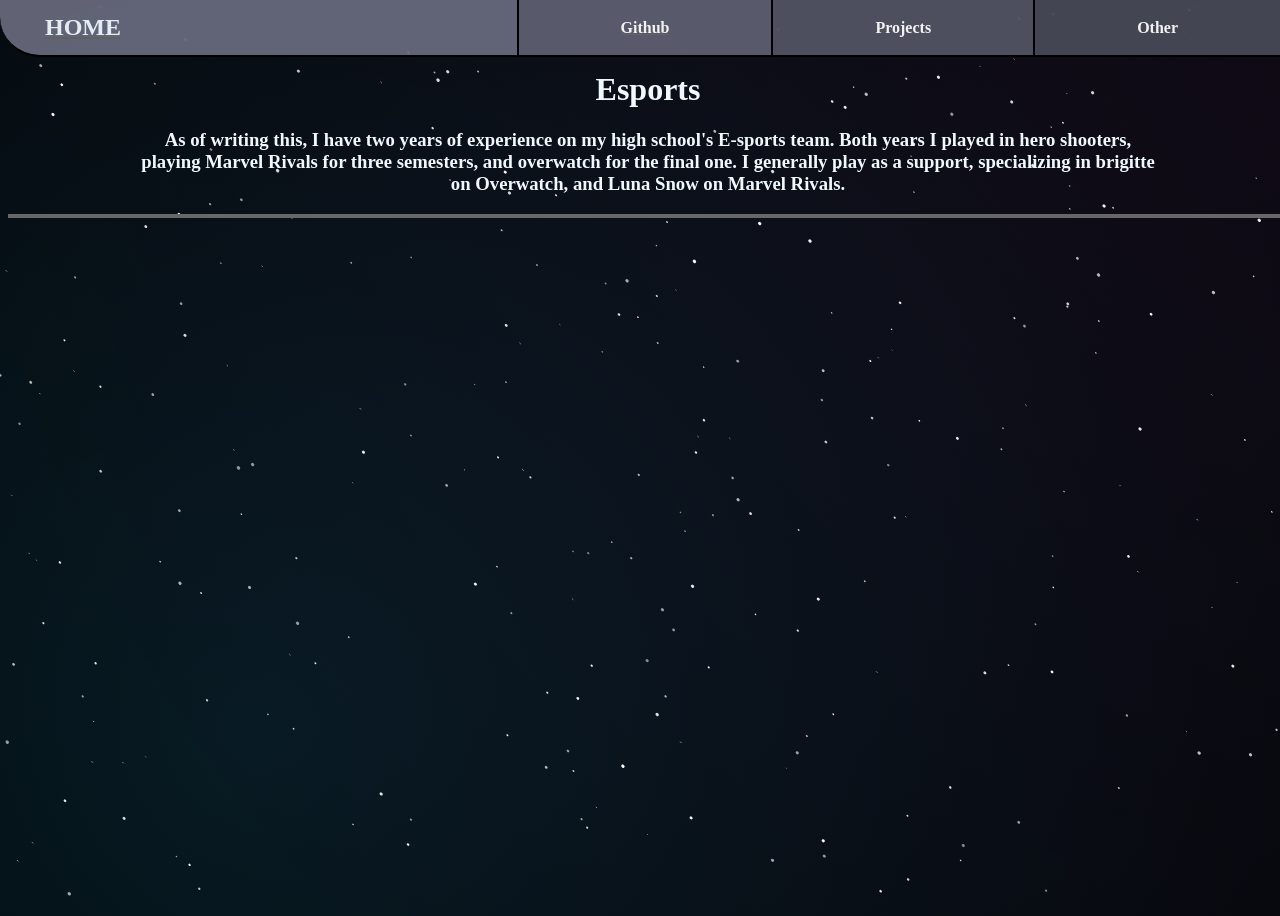
==== Esports.html @ 609e7c8d "Added all site pages, modified main page, & added most pictures" ====
<!DOCTYPE html>
<html lang="en">
    <head>
        <link rel="stylesheet" href="./css/background.css?30">
        <link rel="stylesheet" href="./css/Projects.css?30">
        <link rel="stylesheet" href="./css/main.css?30">
        <script src="https://connect-cdn.atl-paas.net/all.js" async></script>
    </head>
    <body>
        <div class="topbar">
            <canvas id="bg"></canvas>
            <div class="topBar">
                <a href="http://malachinieman.com/" class="home">
                    <h2 class="Home">HOME</h2>
                </a>
                <div class="menu-right">
                    <a href="https://github.com/realgoodguyalways" class="GithubLink">
                        <h4 class="Github">Github</h4>
                    </a>
                    <div class="nav-item projects">
                        <h4 class="Projects">Projects</h4>
                        <ul class="dropdown">
                            <li class="Option"><a href="">Theremin</a></li>
                            <li class="Option"><a href="">EZOllama</a></li>
                            <li class="Option"><a href="">exampleProject2</a></li>
                        </ul>
                    </div>
                    <div class="nav-item other">
                        <h4 class="Other">Other</h4>
                        <ul class="dropdown2">
                            <li class="Option"><a href="">Robotics</a></li>
                            <li class="Option"><a href="">Volleyball</a></li>
                            <li class="Option"><a href="">E-Sports</a></li>
                        </ul>
                    </div>
                </div>
            </div>
        </div>
        <br>
        <h1 class="titleT">Esports</h1>
        <div class="desc">
                <h3 class="descT">As of writing this, I have two years of experience on my high school's E-sports team. Both years I played in hero shooters, playing Marvel Rivals for three semesters, and overwatch for the final one. I generally play as a support, specializing in brigitte on Overwatch, and Luna Snow on Marvel Rivals.</h3>
        </div>
        <div class="break"></div>
        <script src="background.js"></script>
    </body>
</html>
---- css/background.css ----
body {
  width: 100%;
  height: 100vh;
  background-color: #000;
  background-image: radial-gradient(circle at top right, rgba(121, 68, 154, 0.13),       transparent),
    radial-gradient(circle at 20% 80%, rgba(41, 196, 255, 0.13), transparent)
}
canvas {
  position: fixed;
  width: 100%;
  height: 100%;
}

background.json a {
  position: absolute;
  bottom: 2vmin;
  right: 2vmin;
  color: rgba(255,255,255,0.2);
  text-decoration: none;
}

a:hover {
  color: aliceblue;
}
---- css/Projects.css ----
.topbar{
    #content {
    color: aliceblue;
    }

    .main {
    text-align: left;
    line-height: 1 !important;
    z-index: 1;
    }

    body {
    margin: 0;
    }

    .highScore {
    background-color: #67697c;
    text-align: center;
    border-radius: 25px;
    width: 95%;
    margin-left: 2%;
    margin-right: 10%;
    }
    .high {
    color: #84bcda;
    text-align: center !important;
    }

    .funFacts {
    background-color: #67697c;
    text-align: center;
    border-radius: 25px;
    width: 95%;
    margin-left: 2%;
    margin-right: 10%;
    }
    .Facts {
    color: #84bcda;
    text-align: center !important;
    }

    .Contact {
    background-color: #67697c;
    text-align: center;
    border-radius: 25px;
    width: 95%;
    margin-left: 2%;
    margin-right: 10%;
    padding-top: 1px;
    opacity: 0.75;
    }
    .contact {
    color: #84bcda;
    text-align: center !important;
    }

    .Title,
    .top-Title {
    width: 100%;
    text-align: center;
    margin-top: 25px;
    box-sizing: border-box;
    }

    .top-Title {
    margin-top: 75px !important;
    }

    .me {
    text-align: center;
    margin-top: 50px;
    }

    .welcome {
    text-align: center;
    }

    #h1,
    #h2,
    #h3,
    #h4 {
    text-align: center;
    }

    .facts {
    text-align: left !important;
    }

    .fix {
    position: fixed !important;
    top: 10px !important;
    right: 10px !important;
    text-align: none !important;
    }

    .topBar:not(.Home) {
    display: flex;
    align-items: center;
    justify-content: flex-start;
    position: fixed;
    background-color: #67697c;
    opacity: 0.95;
    border-bottom: 2px solid black;
    width: 100%;
    border-bottom-left-radius: 40px;
    top: 0;
    left: 0;
    height: 55px;
    padding: 0 20px;
    z-index: 100;
    }

    .topBar a,
    .menu-right a,
    .dropdown a,
    .dropdown2 a,
    .GithubLink,
    .topBar > a {
    position: static !important;
    bottom: auto !important;
    right: auto !important;
    }

    .menu-right {
    display: flex;
    position: fixed;
    align-items: center;
    margin-right: 0px;
    right: 0px;
    margin-top: 0px;
    }

    .Home,
    .Github,
    .Projects,
    .Other {
    margin: 0;
    padding: 0 clamp(102px, 2vw, 16px);
    color: white;
    font-weight: 600;
    line-height: 55px;
    text-decoration: none;
    width: auto;
    text-decoration-color: #676767;
    }

    .topBar:not(.Home) > a,
    .nav-item,
    .GithubLink {
    display: inline-flex;
    align-items: center;
    height: 55px;
    }

    .menu-right > a {
    border-left: 2px solid black;
    background-color: #5d5e6f;
    }

    .Home {
    border-left: none;
    background-color: transparent;
    padding-left: 0px;
    color: aliceblue;
    margin-left: 25px;
    }

    .GithubLink {
    border-left: 2px solid black;
    background-color: #5d5e6f;
    }

    .Projects,
    .Other {
    border-left: 2px solid black;
    background-color: #525463;
    cursor: pointer;
    }

    .Other {
    background-color: #484956;
    }

    .nav-item {
    position: relative;
    display: inline-block;
    vertical-align: middle;
    }

    .dropdown,
    .dropdown2 {
    display: none;
    position: absolute;
    top: 100%;
    left: 0;
    background-color: #67676c;
    list-style: none;
    padding: 8px 0;
    margin: 0;
    min-width: 160px;
    width: 100%;
    box-shadow: 0px 8px 16px rgba(0, 0, 0, 0.2);
    z-index: 200;
    white-space: nowrap;
    }

    .dropdown li,
    .dropdown2 li {
    list-style: none;
    display: block;
    width: 100%;
    }

    .dropdown a,
    .dropdown2 a {
    display: block;
    width: 100%;
    padding: 12px 20px;
    color: white;
    text-decoration: none;
    text-align: center;
    }

    .nav-item:hover .dropdown,
    .nav-item:hover .dropdown2 {
    display: block;
    }

    .dropdown,
    .dropdown2 {
    display: none;
    position: absolute;
    top: 100%;
    left: 0;
    background-color: #67676c;
    list-style: none;
    padding: 0;
    margin: 0;
    min-width: 160px;
    box-shadow: 0px 8px 16px rgba(0, 0, 0, 0.2);
    z-index: 200;
    }

    .dropdown li,
    .dropdown2 li {
    list-style: none;
    }

    .dropdown a,
    .dropdown2 a {
    display: block;
    width: 100%;
    box-sizing: border-box;
    padding: 12px 20px;
    color: white;
    text-decoration: none;
    }

    .dropdown a:hover,
    .dropdown2 a:hover {
    background-color: rgba(255, 255, 255, 0.1);
    }

    .Option {
    margin: 0;
    }

    .aboutMe {
    display: flex;
    margin-left: 20%;
    flex-direction: row;
    align-items: center;
    }

    #bg {
    position: fixed;
    top: 0;
    left: 0;
    width: 100%;
    height: 100%;
    z-index: -1;
    }

    .bio {
    margin-left: 10%;
    margin-top: 5%;
    }

    .Selfie {
    width: 75%;
    height: 250%;
    border-radius: 25px;
    border: 6px solid transparent;
    background-image: linear-gradient(black, black),
        linear-gradient(to bottom, #676767, black);
    background-clip: padding-box, border-box;
    background-origin: padding-box, border-box;
    }

    .break {
    background-color: #676767;
    border-color: #676767;
    margin-top: 10px;
    margin-bottom: 10px;
    height: 4px;
    }

    .projects-main,
    .mentors {
    display: grid;
    justify-content: center;
    flex-wrap: wrap;
    grid-template-columns: repeat(auto-fit, minmax(300px, 1fr));
    gap: 40px;
    list-style-type: none;
    padding: 0;
    margin: 0 auto;
    }

    .mentor,
    .project {
    text-align: center;
    }

    .picMentors,
    .picProjects {
    width: 50%;
    height: auto;
    border-radius: 100%;
    border: 4px solid #676767;
    }

    .bioList {
    }

    .biolist {
    display: grid;
    justify-content: center;
    align-items: center;
    flex-wrap: wrap;
    list-style-type: none;
    grid-template-columns: repeat(auto-fit, minmax(300px, 1fr));
    gap: 45px;
    }

    .home,
    .GithubLink {
    text-decoration-color: #676767;
    }

    .home:hover,
    .GithubLink:hover {
    text-decoration-color: aliceblue;
    }
}

body {
    color: aliceblue;
}

desc {
    display: flex;
    justify-content: center;
    align-items: center;
    height: 100%;
    text-align: center;
    text-decoration: none;
}

.titleT {
    text-align: center;
    margin-top: 45px;
}

.titleT2 {
    text-align: center;
    margin-top: 25px;
    padding-bottom: 25px;
}

.descT {
    align-items: center;
    text-align: center;
    margin-left: 10%; 
    margin-right: 10%;
}

.picT {
    align-items: center;
    width: 40%;
    margin-left: 30%;
    margin-right: 30%;
    height: auto;
    border-radius: 25px;
}
---- css/main.css ----
#content {
  color: aliceblue;
}

.main {
  text-align: left;
  line-height: 1 !important;
  z-index: 1;
}

.highScore {
  background-color: #67697c;
  text-align: center;
  border-radius: 25px;
  width: 95%;
  margin-left: 2%;
  margin-right: 10%;
}
.high {
  color: #84bcda;
  text-align: center !important;
}

.funFacts {
  background-color: #67697c;
  text-align: center;
  border-radius: 25px;
  width: 95%;
  margin-left: 2%;
  margin-right: 10%;
}
.Facts {
  color: #84bcda;
  text-align: center !important;
}

.Contact {
  background-color: #67697c;
  text-align: center;
  border-radius: 25px;
  width: 95%;
  margin-left: 2%;
  margin-right: 10%;
}
.contact {
  color: #84bcda;
  text-align: center !important;
}

.Title,
.top-Title {
  text-align: center;
  margin-top: 25px;
}

.top-Title {
  margin-top: 75px !important;
}

.me {
  text-align: center;
  margin-top: 50px;
}

.welcome {
  text-align: center;
}

#h1,
#h2,
#h3,
#h4 {
  text-align: center;
}

.facts {
  text-align: left !important;
}

.fix {
  position: fixed !important;
  top: 10px !important;
  right: 10px !important;
  text-align: none !important;
}

.topBar:not(.Home) {
  display: flex;
  align-items: center;
  justify-content: flex-start;
  position: fixed;
  background-color: #67697c;
  opacity: 0.95;
  border-bottom: 2px solid black;
  width: 100%;
  border-bottom-left-radius: 40px;
  top: 0;
  left: 0;
  height: 55px;
  padding: 0 20px;
  z-index: 100;
}

.topBar a,
.menu-right a,
.dropdown a,
.dropdown2 a,
.GithubLink,
.topBar > a {
  position: static !important;
  bottom: auto !important;
  right: auto !important;
}

.menu-right {
  display: flex;
  position: fixed;
  align-items: center;
  margin-right: 0px;
  right: 0px;
  margin-top: 0px;
}

.Home,
.Github,
.Projects,
.Other {
  margin: 0;
  padding: 0 16px;
  color: white;
  font-weight: 600;
  line-height: 55px;
  text-decoration: none;
  width: 210px;
  text-decoration-color: #676767;
}

.topBar:not(.Home) > a,
.nav-item,
.GithubLink {
  display: inline-flex;
  align-items: center;
  height: 55px;
}

.menu-right > a {
  border-left: 2px solid black;
  background-color: #5d5e6f;
}

.Home {
  border-left: none;
  background-color: transparent;
  padding-left: 0px;
  color: aliceblue;
  margin-left: 100px;
}

.GithubLink {
  border-left: 2px solid black;
  background-color: #5d5e6f;
}

.Projects,
.Other {
  border-left: 2px solid black;
  background-color: #525463;
  cursor: pointer;
}

.Other {
  background-color: #484956;
}

.nav-item {
  position: relative;
  display: inline-block;
  vertical-align: middle;
}

.dropdown,
.dropdown2 {
  display: none;
  position: absolute;
  top: 100%;
  left: 0;
  background-color: #67676c;
  list-style: none;
  padding: 8px 0;
  margin: 0;
  min-width: 160px;
  width: 100%;
  box-shadow: 0px 8px 16px rgba(0, 0, 0, 0.2);
  z-index: 200;
  white-space: nowrap;
}

.dropdown li,
.dropdown2 li {
  list-style: none;
  display: block;
  width: 100%;
}

.dropdown a,
.dropdown2 a {
  display: block;
  width: 100%;
  padding: 12px 20px;
  color: white;
  text-decoration: none;
  text-align: center;
}

.nav-item:hover .dropdown,
.nav-item:hover .dropdown2 {
  display: block;
}

.dropdown,
.dropdown2 {
  display: none;
  position: absolute;
  top: 100%;
  left: 0;
  background-color: #67676c;
  list-style: none;
  padding: 0;
  margin: 0;
  min-width: 160px;
  box-shadow: 0px 8px 16px rgba(0, 0, 0, 0.2);
  z-index: 200;
}

.dropdown li,
.dropdown2 li {
  list-style: none;
}

.dropdown a,
.dropdown2 a {
  display: block;
  width: 100%;
  box-sizing: border-box;
  padding: 12px 20px;
  color: white;
  text-decoration: none;
}

.dropdown a:hover,
.dropdown2 a:hover {
  background-color: rgba(255, 255, 255, 0.1);
}

.Option {
  margin: 0;
}

.aboutMe {
  display: flex;
  margin-left: 20%;
  flex-direction: row;
  align-items: center;
}

#bg {
  position: fixed;
  top: 0;
  left: 0;
  width: 100%;
  height: 100%;
  z-index: -1;
}

.bio {
  margin-left: 10%;
  margin-top: 5%;
}

.Selfie {
  width: 75%;
  height: 250%;
  border-radius: 25px;
  border: 6px solid transparent;
  background-image: linear-gradient(black, black),
    linear-gradient(to bottom, #676767, black);
  background-clip: padding-box, border-box;
  background-origin: padding-box, border-box;
}

.break {
  background-color: #676767;
  border-color: #676767;
  margin-top: 10px;
  margin-bottom: 10px;
  height: 4px;
}

.projects-main,
.mentors {
  display: grid;
  justify-content: center;
  flex-wrap: wrap;
  grid-template-columns: repeat(auto-fit, minmax(300px, 1fr));
  gap: 45px;
  list-style-type: none;
}

.mentor,
.project {
  text-align: center;
}

.picMentors,
.picProjects {
  width: 50%;
  height: auto;
  border-radius: 100%;
  border: 4px solid #676767;
}

.bioList {
}

.biolist {
  display: grid;
  justify-content: center;
  align-items: center;
  flex-wrap: wrap;
  list-style-type: none;
  grid-template-columns: repeat(auto-fit, minmax(300px, 1fr));
  gap: 45px;
}

.home,
.GithubLink {
  text-decoration-color: #676767;
}

.home:hover,
.GithubLink:hover {
  text-decoration-color: aliceblue;
}
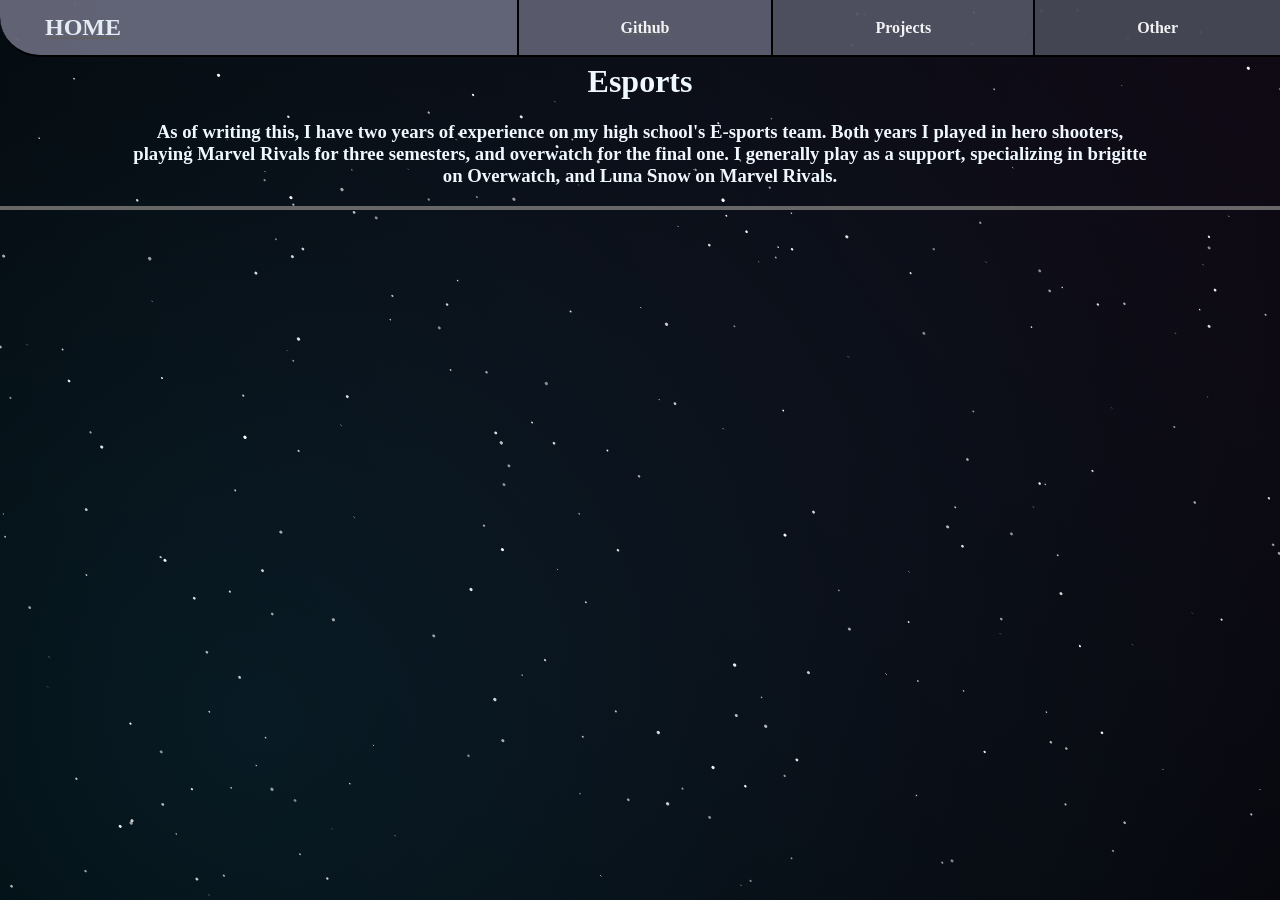
==== commit f1b1319a: "Added dropdown anim" ====
--- a/Esports.html
+++ b/Esports.html
@@ -17,20 +17,19 @@
                     <a href="https://github.com/realgoodguyalways" class="GithubLink">
                         <h4 class="Github">Github</h4>
                     </a>
-                    <div class="nav-item projects">
-                        <h4 class="Projects">Projects</h4>
-                        <ul class="dropdown">
-                            <li class="Option"><a href="">Theremin</a></li>
-                            <li class="Option"><a href="">EZOllama</a></li>
-                            <li class="Option"><a href="">exampleProject2</a></li>
-                        </ul>
-                    </div>
-                    <div class="nav-item other">
-                        <h4 class="Other">Other</h4>
-                        <ul class="dropdown2">
-                            <li class="Option"><a href="">Robotics</a></li>
-                            <li class="Option"><a href="">Volleyball</a></li>
-                            <li class="Option"><a href="">E-Sports</a></li>
+                <div class="nav-item-projects">
+                    <h4 class="Projects">Projects</h4>
+                    <ul class="dropdown">
+						<li class="Option"><a href="Theremin.html">Theremin</a></li>
+						<li class="Option"><a href="EZOllama.html">EZOllama</a></li>
+					</ul>
+				</div>
+				<div class="nav-item-other">
+					<h4 class="Other">Other</h4>
+					<ul class="dropdown2">
+						<li class="Option"><a href="Robotics.html">Robotics</a></li>
+						<li class="Option"><a href="Volleyball.html">Volleyball</a></li>
+						<li class="Option"><a href="Esports.html">E-Sports</a></li>
                         </ul>
                     </div>
                 </div>
--- a/css/Projects.css
+++ b/css/Projects.css
@@ -187,48 +187,49 @@
     vertical-align: middle;
     }
 
-    .dropdown,
-    .dropdown2 {
-    display: none;
-    position: absolute;
-    top: 100%;
-    left: 0;
-    background-color: #67676c;
-    list-style: none;
-    padding: 8px 0;
-    margin: 0;
-    min-width: 160px;
-    width: 100%;
-    box-shadow: 0px 8px 16px rgba(0, 0, 0, 0.2);
-    z-index: 200;
-    white-space: nowrap;
-    }
-
     .dropdown li,
     .dropdown2 li {
     list-style: none;
     display: block;
     width: 100%;
-    }
-
-    .dropdown a,
-    .dropdown2 a {
-    display: block;
-    width: 100%;
-    padding: 12px 20px;
-    color: white;
-    text-decoration: none;
-    text-align: center;
-    }
-
-    .nav-item:hover .dropdown,
-    .nav-item:hover .dropdown2 {
-    display: block;
+    opacity: 1;
+    border-left: 2px solid black;
+    border-right: 2px solid black;
+    border-bottom: 2px solid black;
+
+    transition: border 0.2 ease;
+    }
+
+    .dropdown li:hover,
+    .dropdown2 li:hover {
+        border-bottom: 2px solid black;
+    }
+
+
+    .nav-item-projects, 
+    .nav-item-other {
+        position: relative;
+        top: 100%;
+        display: grid;
+        grid-template-rows: 0fr;
+        
+        transition: grid-template-rows 0.3s ease;
+    }
+
+    .nav-item-projects:hover, 
+    .nav-item-other:hover {
+        grid-template-rows: 1fr;
+    }
+
+    .nav-item-projects:hover .dropdown,
+    .nav-item-other:hover .dropdown2 {
+        visibility: visible;
+        opacity: 1;
     }
 
     .dropdown,
     .dropdown2 {
-    display: none;
+    display: block;
     position: absolute;
     top: 100%;
     left: 0;
@@ -236,14 +237,13 @@
     list-style: none;
     padding: 0;
     margin: 0;
-    min-width: 160px;
+    min-width: 100%;
     box-shadow: 0px 8px 16px rgba(0, 0, 0, 0.2);
     z-index: 200;
-    }
-
-    .dropdown li,
-    .dropdown2 li {
-    list-style: none;
+    opacity: 0;
+    visibility: hidden;
+
+    transition: opacity 0.3s ease;
     }
 
     .dropdown a,
@@ -254,11 +254,17 @@
     padding: 12px 20px;
     color: white;
     text-decoration: none;
+    border-left: 0px solid black;
+    border-right: 0px solid black;
+    border-bottom: 0px solid black;
+
+    transition: background-color 0.3s ease, border-bottom 0.1s ease;
     }
 
     .dropdown a:hover,
     .dropdown2 a:hover {
     background-color: rgba(255, 255, 255, 0.1);
+    border-bottom: 3px solid black;
     }
 
     .Option {
@@ -370,7 +376,19 @@
 .titleT {
     text-align: center;
     margin-top: 45px;
-}
+
+    animation: slideIn 0.3s ease;
+}
+
+@keyframes slideIn {
+    from { 
+        transform:translateY(-100%);
+    }
+    to{
+        transform:translateY(0%);
+    }
+}
+
 
 .titleT2 {
     text-align: center;
@@ -388,8 +406,43 @@
 .picT {
     align-items: center;
     width: 40%;
-    margin-left: 30%;
+    margin-left: -100%;
     margin-right: 30%;
     height: auto;
     border-radius: 25px;
+    
+    animation: leftSlide 0.5s ease;
+    animation-delay: 0.75s;
+    animation-fill-mode: forwards; 
+}
+
+@keyframes leftSlide {
+    from {
+        margin-left: -100%;
+    }
+    to {
+        margin-left: 30%;
+    }
+}
+
+.projectButton {
+    margin-top: 25px;
+    margin-bottom: 15px;
+    margin-left: 40%;
+    margin-right: 40%;
+    width: 20%;
+    height: 50px;
+    border: 2px solid aliceblue;
+    opacity:90%;
+    cursor: pointer;
+    border-radius: 15px;
+    background-color: #67697c;
+    color: aliceblue;
+
+    transition: background-color 0.3s ease, border-width 0.3s ease;
+}
+
+.projectButton:hover {
+    background-color: #5d5e6f;
+    border-width: 4px;
 }
--- a/css/main.css
+++ b/css/main.css
@@ -1,343 +1,359 @@
-#content {
-  color: aliceblue;
-}
-
-.main {
-  text-align: left;
-  line-height: 1 !important;
-  z-index: 1;
-}
-
-.highScore {
-  background-color: #67697c;
-  text-align: center;
-  border-radius: 25px;
-  width: 95%;
-  margin-left: 2%;
-  margin-right: 10%;
-}
-.high {
-  color: #84bcda;
-  text-align: center !important;
-}
-
-.funFacts {
-  background-color: #67697c;
-  text-align: center;
-  border-radius: 25px;
-  width: 95%;
-  margin-left: 2%;
-  margin-right: 10%;
-}
-.Facts {
-  color: #84bcda;
-  text-align: center !important;
-}
-
-.Contact {
-  background-color: #67697c;
-  text-align: center;
-  border-radius: 25px;
-  width: 95%;
-  margin-left: 2%;
-  margin-right: 10%;
-}
-.contact {
-  color: #84bcda;
-  text-align: center !important;
-}
-
-.Title,
-.top-Title {
-  text-align: center;
-  margin-top: 25px;
-}
-
-.top-Title {
-  margin-top: 75px !important;
-}
-
-.me {
-  text-align: center;
-  margin-top: 50px;
-}
-
-.welcome {
-  text-align: center;
-}
-
-#h1,
-#h2,
-#h3,
-#h4 {
-  text-align: center;
-}
-
-.facts {
-  text-align: left !important;
-}
-
-.fix {
-  position: fixed !important;
-  top: 10px !important;
-  right: 10px !important;
-  text-align: none !important;
-}
-
-.topBar:not(.Home) {
-  display: flex;
-  align-items: center;
-  justify-content: flex-start;
-  position: fixed;
-  background-color: #67697c;
-  opacity: 0.95;
-  border-bottom: 2px solid black;
-  width: 100%;
-  border-bottom-left-radius: 40px;
-  top: 0;
-  left: 0;
-  height: 55px;
-  padding: 0 20px;
-  z-index: 100;
-}
-
-.topBar a,
-.menu-right a,
-.dropdown a,
-.dropdown2 a,
-.GithubLink,
-.topBar > a {
-  position: static !important;
-  bottom: auto !important;
-  right: auto !important;
-}
-
-.menu-right {
-  display: flex;
-  position: fixed;
-  align-items: center;
-  margin-right: 0px;
-  right: 0px;
-  margin-top: 0px;
-}
-
-.Home,
-.Github,
-.Projects,
-.Other {
-  margin: 0;
-  padding: 0 16px;
-  color: white;
-  font-weight: 600;
-  line-height: 55px;
-  text-decoration: none;
-  width: 210px;
-  text-decoration-color: #676767;
-}
-
-.topBar:not(.Home) > a,
-.nav-item,
-.GithubLink {
-  display: inline-flex;
-  align-items: center;
-  height: 55px;
-}
-
-.menu-right > a {
-  border-left: 2px solid black;
-  background-color: #5d5e6f;
-}
-
-.Home {
-  border-left: none;
-  background-color: transparent;
-  padding-left: 0px;
-  color: aliceblue;
-  margin-left: 100px;
-}
-
-.GithubLink {
-  border-left: 2px solid black;
-  background-color: #5d5e6f;
-}
-
-.Projects,
-.Other {
-  border-left: 2px solid black;
-  background-color: #525463;
-  cursor: pointer;
-}
-
-.Other {
-  background-color: #484956;
-}
-
-.nav-item {
-  position: relative;
-  display: inline-block;
-  vertical-align: middle;
-}
-
-.dropdown,
-.dropdown2 {
-  display: none;
-  position: absolute;
-  top: 100%;
-  left: 0;
-  background-color: #67676c;
-  list-style: none;
-  padding: 8px 0;
-  margin: 0;
-  min-width: 160px;
-  width: 100%;
-  box-shadow: 0px 8px 16px rgba(0, 0, 0, 0.2);
-  z-index: 200;
-  white-space: nowrap;
-}
-
-.dropdown li,
-.dropdown2 li {
-  list-style: none;
-  display: block;
-  width: 100%;
-}
-
-.dropdown a,
-.dropdown2 a {
-  display: block;
-  width: 100%;
-  padding: 12px 20px;
-  color: white;
-  text-decoration: none;
-  text-align: center;
-}
-
-.nav-item:hover .dropdown,
-.nav-item:hover .dropdown2 {
-  display: block;
-}
-
-.dropdown,
-.dropdown2 {
-  display: none;
-  position: absolute;
-  top: 100%;
-  left: 0;
-  background-color: #67676c;
-  list-style: none;
-  padding: 0;
-  margin: 0;
-  min-width: 160px;
-  box-shadow: 0px 8px 16px rgba(0, 0, 0, 0.2);
-  z-index: 200;
-}
-
-.dropdown li,
-.dropdown2 li {
-  list-style: none;
-}
-
-.dropdown a,
-.dropdown2 a {
-  display: block;
-  width: 100%;
-  box-sizing: border-box;
-  padding: 12px 20px;
-  color: white;
-  text-decoration: none;
-}
-
-.dropdown a:hover,
-.dropdown2 a:hover {
-  background-color: rgba(255, 255, 255, 0.1);
-}
-
-.Option {
-  margin: 0;
-}
-
-.aboutMe {
-  display: flex;
-  margin-left: 20%;
-  flex-direction: row;
-  align-items: center;
-}
-
-#bg {
-  position: fixed;
-  top: 0;
-  left: 0;
-  width: 100%;
-  height: 100%;
-  z-index: -1;
-}
-
-.bio {
-  margin-left: 10%;
-  margin-top: 5%;
-}
-
-.Selfie {
-  width: 75%;
-  height: 250%;
-  border-radius: 25px;
-  border: 6px solid transparent;
-  background-image: linear-gradient(black, black),
-    linear-gradient(to bottom, #676767, black);
-  background-clip: padding-box, border-box;
-  background-origin: padding-box, border-box;
-}
-
-.break {
-  background-color: #676767;
-  border-color: #676767;
-  margin-top: 10px;
-  margin-bottom: 10px;
-  height: 4px;
-}
-
-.projects-main,
-.mentors {
-  display: grid;
-  justify-content: center;
-  flex-wrap: wrap;
-  grid-template-columns: repeat(auto-fit, minmax(300px, 1fr));
-  gap: 45px;
-  list-style-type: none;
-}
-
-.mentor,
-.project {
-  text-align: center;
-}
-
-.picMentors,
-.picProjects {
-  width: 50%;
-  height: auto;
-  border-radius: 100%;
-  border: 4px solid #676767;
-}
-
-.bioList {
-}
-
-.biolist {
-  display: grid;
-  justify-content: center;
-  align-items: center;
-  flex-wrap: wrap;
-  list-style-type: none;
-  grid-template-columns: repeat(auto-fit, minmax(300px, 1fr));
-  gap: 45px;
-}
-
-.home,
-.GithubLink {
-  text-decoration-color: #676767;
-}
-
-.home:hover,
-.GithubLink:hover {
-  text-decoration-color: aliceblue;
-}
+    #content {
+    color: aliceblue;
+    }
+
+    .main {
+    text-align: left;
+    line-height: 1 !important;
+    z-index: 1;
+    }
+
+    body {
+    margin: 0;
+    }
+
+    .highScore {
+    background-color: #67697c;
+    text-align: center;
+    border-radius: 25px;
+    width: 95%;
+    margin-left: 2%;
+    margin-right: 10%;
+    }
+    .high {
+    color: #84bcda;
+    text-align: center !important;
+    }
+
+    .funFacts {
+    background-color: #67697c;
+    text-align: center;
+    border-radius: 25px;
+    width: 95%;
+    margin-left: 2%;
+    margin-right: 10%;
+    }
+    .Facts {
+    color: #84bcda;
+    text-align: center !important;
+    }
+
+    .Contact {
+    background-color: #67697c;
+    text-align: center;
+    border-radius: 25px;
+    width: 95%;
+    margin-left: 2%;
+    margin-right: 10%;
+    padding-top: 1px;
+    opacity: 0.75;
+    }
+    .contact {
+    color: #84bcda;
+    text-align: center !important;
+    }
+
+    .Title,
+    .top-Title {
+    width: 100%;
+    text-align: center;
+    margin-top: 25px;
+    box-sizing: border-box;
+    }
+
+    .top-Title {
+    margin-top: 75px !important;
+    }
+
+    .me {
+    text-align: center;
+    margin-top: 50px;
+    }
+
+    .welcome {
+    text-align: center;
+    }
+
+    #h1,
+    #h2,
+    #h3,
+    #h4 {
+    text-align: center;
+    }
+
+    .facts {
+    text-align: left !important;
+    }
+
+    .fix {
+    position: fixed !important;
+    top: 10px !important;
+    right: 10px !important;
+    text-align: none !important;
+    }
+
+    .topBar:not(.Home) {
+    display: flex;
+    align-items: center;
+    justify-content: flex-start;
+    position: fixed;
+    background-color: #67697c;
+    opacity: 0.95;
+    border-bottom: 2px solid black;
+    width: 100%;
+    border-bottom-left-radius: 40px;
+    top: 0;
+    left: 0;
+    height: 55px;
+    padding: 0 20px;
+    z-index: 100;
+    }
+
+    .topBar a,
+    .menu-right a,
+    .dropdown a,
+    .dropdown2 a,
+    .GithubLink,
+    .topBar > a {
+    position: static !important;
+    bottom: auto !important;
+    right: auto !important;
+    }
+
+    .menu-right {
+    display: flex;
+    position: fixed;
+    align-items: center;
+    margin-right: 0px;
+    right: 0px;
+    margin-top: 0px;
+    }
+
+    .Home,
+    .Github,
+    .Projects,
+    .Other {
+    margin: 0;
+    padding: 0 clamp(102px, 2vw, 16px);
+    color: white;
+    font-weight: 600;
+    line-height: 55px;
+    text-decoration: none;
+    width: auto;
+    text-decoration-color: #676767;
+    }
+
+    .topBar:not(.Home) > a,
+    .nav-item,
+    .GithubLink {
+    display: inline-flex;
+    align-items: center;
+    height: 55px;
+    }
+
+    .menu-right > a {
+    border-left: 2px solid black;
+    background-color: #5d5e6f;
+    }
+
+    .Home {
+    border-left: none;
+    background-color: transparent;
+    padding-left: 0px;
+    color: aliceblue;
+    margin-left: 25px;
+    }
+
+    .GithubLink {
+    border-left: 2px solid black;
+    background-color: #5d5e6f;
+    }
+
+    .Projects,
+    .Other {
+    border-left: 2px solid black;
+    background-color: #525463;
+    cursor: pointer;
+    }
+
+    .Other {
+    background-color: #484956;
+    }
+
+    .nav-item {
+    position: relative;
+    display: inline-block;
+    vertical-align: middle;
+    }
+
+    .dropdown li,
+    .dropdown2 li {
+    list-style: none;
+    display: block;
+    width: 100%;
+    opacity: 1;
+    border-left: 2px solid black;
+    border-right: 2px solid black;
+    border-bottom: 2px solid black;
+
+    transition: border 0.2 ease;
+    }
+
+    .dropdown li:hover,
+    .dropdown2 li:hover {
+        border-bottom: 2px solid black;
+    }
+
+
+    .nav-item-projects, 
+    .nav-item-other {
+        position: relative;
+        top: 100%;
+        display: grid;
+        grid-template-rows: 0fr;
+        
+        transition: grid-template-rows 0.3s ease;
+    }
+
+    .nav-item-projects:hover, 
+    .nav-item-other:hover {
+        grid-template-rows: 1fr;
+    }
+
+    .nav-item-projects:hover .dropdown,
+    .nav-item-other:hover .dropdown2 {
+        visibility: visible;
+        opacity: 1;
+    }
+
+    .dropdown,
+    .dropdown2 {
+    display: block;
+    position: absolute;
+    top: 100%;
+    left: 0;
+    background-color: #67676c;
+    list-style: none;
+    padding: 0;
+    margin: 0;
+    min-width: 100%;
+    box-shadow: 0px 8px 16px rgba(0, 0, 0, 0.2);
+    z-index: 200;
+    opacity: 0;
+    visibility: hidden;
+
+    transition: opacity 0.3s ease;
+    }
+
+    .dropdown a,
+    .dropdown2 a {
+    display: block;
+    width: 100%;
+    box-sizing: border-box;
+    padding: 12px 20px;
+    color: white;
+    text-decoration: none;
+    border-left: 0px solid black;
+    border-right: 0px solid black;
+    border-bottom: 0px solid black;
+
+    transition: background-color 0.3s ease, border-bottom 0.1s ease;
+    }
+
+    .dropdown a:hover,
+    .dropdown2 a:hover {
+    background-color: rgba(255, 255, 255, 0.1);
+    border-bottom: 3px solid black;
+    }
+
+    .Option {
+    margin: 0;
+    }
+
+    .aboutMe {
+    display: flex;
+    margin-left: 20%;
+    flex-direction: row;
+    align-items: center;
+    }
+
+    #bg {
+    position: fixed;
+    top: 0;
+    left: 0;
+    width: 100%;
+    height: 100%;
+    z-index: -1;
+    }
+
+    .bio {
+    margin-left: 10%;
+    margin-top: 5%;
+    }
+
+    .Selfie {
+    width: 75%;
+    height: 250%;
+    border-radius: 25px;
+    border: 6px solid transparent;
+    background-image: linear-gradient(black, black),
+        linear-gradient(to bottom, #676767, black);
+    background-clip: padding-box, border-box;
+    background-origin: padding-box, border-box;
+    }
+
+    .break {
+    background-color: #676767;
+    border-color: #676767;
+    margin-top: 10px;
+    margin-bottom: 10px;
+    height: 4px;
+    }
+
+    .projects-main,
+    .mentors {
+    display: grid;
+    justify-content: center;
+    flex-wrap: wrap;
+    grid-template-columns: repeat(auto-fit, minmax(300px, 1fr));
+    gap: 40px;
+    list-style-type: none;
+    padding: 0;
+    margin: 0 auto;
+    }
+
+    .mentor,
+    .project {
+    text-align: center;
+    }
+
+    .picMentors,
+    .picProjects {
+    width: 50%;
+    height: auto;
+    border-radius: 100%;
+    border: 4px solid #676767;
+    }
+
+    .bioList {
+    }
+
+    .biolist {
+    display: grid;
+    justify-content: center;
+    align-items: center;
+    flex-wrap: wrap;
+    list-style-type: none;
+    grid-template-columns: repeat(auto-fit, minmax(300px, 1fr));
+    gap: 45px;
+    }
+
+    .home,
+    .GithubLink {
+    text-decoration-color: #676767;
+    }
+
+    .home:hover,
+    .GithubLink:hover {
+    text-decoration-color: aliceblue;
+    }
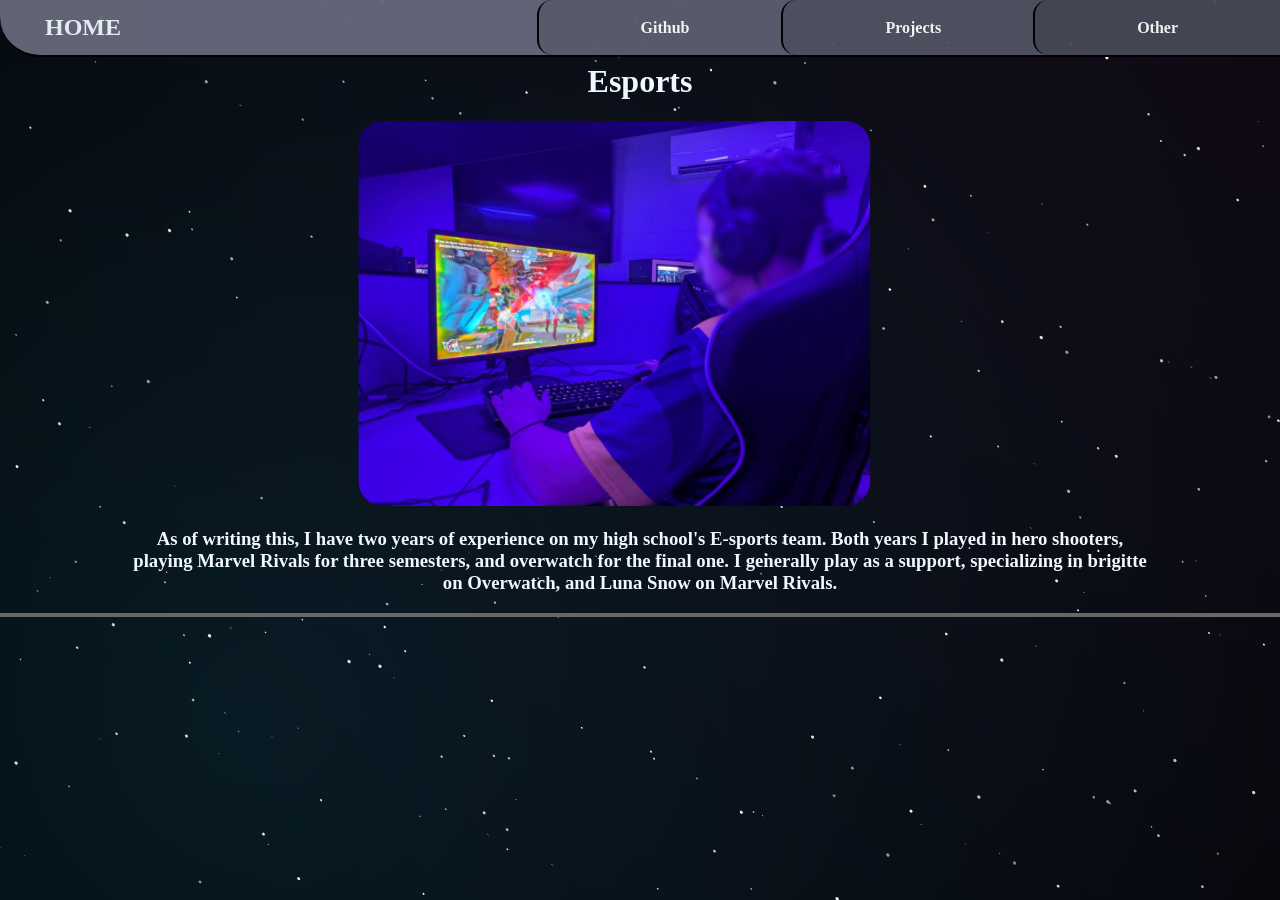
==== commit 9712e783: "added js file to add on-view anims for non-main page & blurred my face in pics" ====
--- a/Esports.html
+++ b/Esports.html
@@ -38,9 +38,11 @@
         <br>
         <h1 class="titleT">Esports</h1>
         <div class="desc">
+                <img src="/pics/e-sports.png" class="picT">
                 <h3 class="descT">As of writing this, I have two years of experience on my high school's E-sports team. Both years I played in hero shooters, playing Marvel Rivals for three semesters, and overwatch for the final one. I generally play as a support, specializing in brigitte on Overwatch, and Luna Snow on Marvel Rivals.</h3>
         </div>
         <div class="break"></div>
         <script src="background.js"></script>
+        <script src="Animations.js"></script>
     </body>
 </html>
--- a/css/Projects.css
+++ b/css/Projects.css
@@ -2,6 +2,8 @@
     #content {
     color: aliceblue;
     }
+
+
 
     .main {
     text-align: left;
@@ -108,6 +110,12 @@
     height: 55px;
     padding: 0 20px;
     z-index: 100;
+
+    transition: background-color 0.3s ease;
+    }
+
+    .topBar:has(.home:hover) {
+        background-color: #616372;
     }
 
     .topBar a,
@@ -128,6 +136,7 @@
     margin-right: 0px;
     right: 0px;
     margin-top: 0px;
+    pointer-events: auto;
     }
 
     .Home,
@@ -168,6 +177,7 @@
     .GithubLink {
     border-left: 2px solid black;
     background-color: #5d5e6f;
+    margin-right: -10px;
     }
 
     .Projects,
@@ -175,6 +185,22 @@
     border-left: 2px solid black;
     background-color: #525463;
     cursor: pointer;
+    border-bottom-left-radius: 15px;
+    border-top-left-radius: 15px;
+
+    transition: padding-right 0.3s ease;
+    }
+
+    .nav-item-projects:hover .Projects {
+        padding-right:120px;
+    }
+
+    .nav-item-other:hover .Other{
+        padding-right:120px;
+    }
+
+    .Projects {    
+    margin-right: -10px;
     }
 
     .Other {
@@ -189,7 +215,7 @@
 
     .dropdown li,
     .dropdown2 li {
-    list-style: none;
+    list-style: inside;
     display: block;
     width: 100%;
     opacity: 1;
@@ -203,6 +229,7 @@
     .dropdown li:hover,
     .dropdown2 li:hover {
         border-bottom: 2px solid black;
+        border-top: 3px solid black;
     }
 
 
@@ -232,11 +259,13 @@
     display: block;
     position: absolute;
     top: 100%;
-    left: 0;
+    right: 0;
+    left: auto;
     background-color: #67676c;
     list-style: none;
     padding: 0;
     margin: 0;
+    margin-right: -10px;
     min-width: 100%;
     box-shadow: 0px 8px 16px rgba(0, 0, 0, 0.2);
     z-index: 200;
@@ -351,13 +380,24 @@
 
     .home,
     .GithubLink {
-    text-decoration-color: #676767;
-    }
-
-    .home:hover,
+        border-bottom-left-radius: 15px;
+        border-top-left-radius: 15px;
+        text-decoration-color: transparent;
+
+        transition: background-color 0.3s ease, text-decoration-color 0.2s ease, padding-right 0.3s ease;
+    }
+
     .GithubLink:hover {
+    background-color: #525463;
     text-decoration-color: aliceblue;
-    }
+    padding-right: 20px;
+    }
+
+    .home:hover {
+        text-decoration-color: aliceblue;
+    }
+
+    
 }
 
 body {
@@ -401,27 +441,42 @@
     text-align: center;
     margin-left: 10%; 
     margin-right: 10%;
+    clip-path: inset(0 100% 0 0);
+}
+
+.descT.animate {
+    animation: reveal 0.3s ease forwards 0.25s;
+}
+
+@keyframes reveal {
+    from {
+        clip-path: inset(0 100% 0 0)
+    }
+    to {
+        clip-path: inset(0 0 0 0)
+    }
 }
 
 .picT {
     align-items: center;
     width: 40%;
-    margin-left: -100%;
     margin-right: 30%;
     height: auto;
     border-radius: 25px;
-    
-    animation: leftSlide 0.5s ease;
-    animation-delay: 0.75s;
-    animation-fill-mode: forwards; 
+
+    transform: translateX(-100%);
+}
+
+.picT.animate {
+    animation: leftSlide 0.3s ease forwards;
 }
 
 @keyframes leftSlide {
     from {
-        margin-left: -100%;
+        transform: translateX(-150%);
     }
     to {
-        margin-left: 30%;
+        transform: translateX(70%);
     }
 }
 
--- a/css/main.css
+++ b/css/main.css
@@ -1,6 +1,8 @@
     #content {
     color: aliceblue;
     }
+
+
 
     .main {
     text-align: left;
@@ -107,6 +109,12 @@
     height: 55px;
     padding: 0 20px;
     z-index: 100;
+
+    transition: background-color 0.3s ease;
+    }
+
+    .topBar:has(.home:hover) {
+        background-color: #616372;
     }
 
     .topBar a,
@@ -127,6 +135,7 @@
     margin-right: 0px;
     right: 0px;
     margin-top: 0px;
+    pointer-events: auto;
     }
 
     .Home,
@@ -167,6 +176,7 @@
     .GithubLink {
     border-left: 2px solid black;
     background-color: #5d5e6f;
+    margin-right: -10px;
     }
 
     .Projects,
@@ -174,6 +184,22 @@
     border-left: 2px solid black;
     background-color: #525463;
     cursor: pointer;
+    border-bottom-left-radius: 15px;
+    border-top-left-radius: 15px;
+
+    transition: padding-right 0.3s ease;
+    }
+
+    .nav-item-projects:hover .Projects {
+        padding-right:120px;
+    }
+
+    .nav-item-other:hover .Other{
+        padding-right:120px;
+    }
+
+    .Projects {    
+    margin-right: -10px;
     }
 
     .Other {
@@ -188,7 +214,7 @@
 
     .dropdown li,
     .dropdown2 li {
-    list-style: none;
+    list-style: inside;
     display: block;
     width: 100%;
     opacity: 1;
@@ -202,6 +228,7 @@
     .dropdown li:hover,
     .dropdown2 li:hover {
         border-bottom: 2px solid black;
+        border-top: 3px solid black;
     }
 
 
@@ -231,11 +258,13 @@
     display: block;
     position: absolute;
     top: 100%;
-    left: 0;
+    right: 0;
+    left: auto;
     background-color: #67676c;
     list-style: none;
     padding: 0;
     margin: 0;
+    margin-right: -10px;
     min-width: 100%;
     box-shadow: 0px 8px 16px rgba(0, 0, 0, 0.2);
     z-index: 200;
@@ -271,10 +300,6 @@
     }
 
     .aboutMe {
-    display: flex;
-    margin-left: 20%;
-    flex-direction: row;
-    align-items: center;
     }
 
     #bg {
@@ -336,6 +361,7 @@
     }
 
     .bioList {
+        margin-right: 10%;
     }
 
     .biolist {
@@ -345,15 +371,25 @@
     flex-wrap: wrap;
     list-style-type: none;
     grid-template-columns: repeat(auto-fit, minmax(300px, 1fr));
+    text-align: center;
     gap: 45px;
     }
 
     .home,
     .GithubLink {
-    text-decoration-color: #676767;
-    }
-
-    .home:hover,
+        border-bottom-left-radius: 15px;
+        border-top-left-radius: 15px;
+        text-decoration-color: transparent;
+
+        transition: background-color 0.3s ease, text-decoration-color 0.2s ease, padding-right 0.3s ease;
+    }
+
     .GithubLink:hover {
+    background-color: #525463;
     text-decoration-color: aliceblue;
+    padding-right: 20px;
+    }
+
+    .home:hover {
+        text-decoration-color: aliceblue;
     }
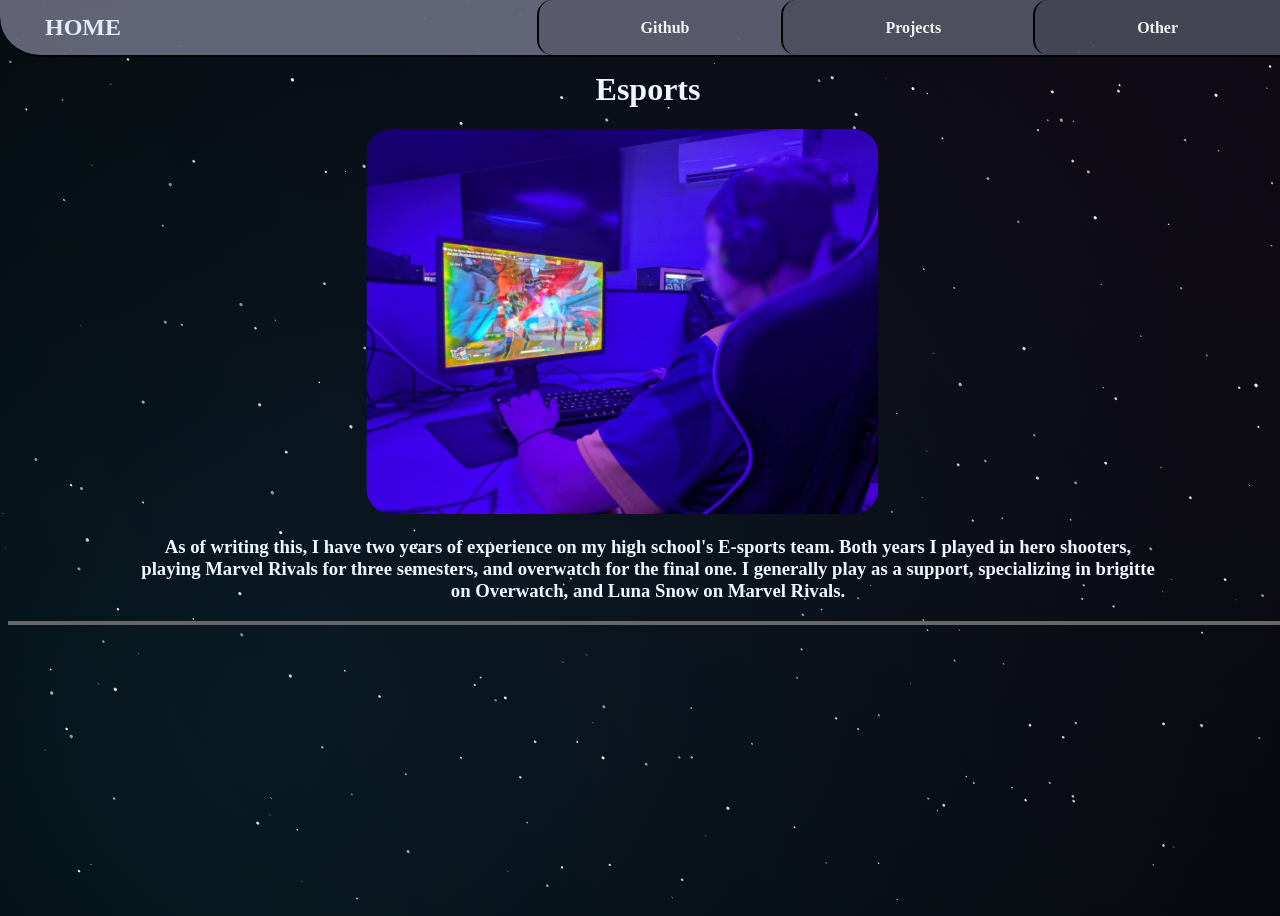
==== commit a3070066: "Added hackatime stats to the bottom of main page" ====
--- a/Esports.html
+++ b/Esports.html
@@ -3,7 +3,6 @@
     <head>
         <link rel="stylesheet" href="./css/background.css?30">
         <link rel="stylesheet" href="./css/Projects.css?30">
-        <link rel="stylesheet" href="./css/main.css?30">
         <script src="https://connect-cdn.atl-paas.net/all.js" async></script>
     </head>
     <body>
--- a/css/Projects.css
+++ b/css/Projects.css
@@ -332,14 +332,6 @@
     background-origin: padding-box, border-box;
     }
 
-    .break {
-    background-color: #676767;
-    border-color: #676767;
-    margin-top: 10px;
-    margin-bottom: 10px;
-    height: 4px;
-    }
-
     .projects-main,
     .mentors {
     display: grid;
@@ -433,7 +425,26 @@
 .titleT2 {
     text-align: center;
     margin-top: 25px;
-    padding-bottom: 25px;
+    padding-top: 25px;
+    padding-bottom: 0px;
+    opacity: 0;
+}
+
+.titleT2.animate {
+    animation: fade-up 0.5s forwards;
+}
+
+@keyframes fade-up {
+    from{
+        opacity: 0;
+        padding-top: 25px;
+        padding-bottom: 0px;
+    }
+    to {
+        opacity: 1;
+        padding-top: 0px;
+        padding-bottom: 25px;
+    }
 }
 
 .descT {
@@ -450,10 +461,10 @@
 
 @keyframes reveal {
     from {
-        clip-path: inset(0 100% 0 0)
+        clip-path: inset(0 100% 0 0);
     }
     to {
-        clip-path: inset(0 0 0 0)
+        clip-path: inset(0 0 0 0);
     }
 }
 
@@ -500,4 +511,12 @@
 .projectButton:hover {
     background-color: #5d5e6f;
     border-width: 4px;
-}+}
+
+.break {
+    background-color: #676767;
+    border-color: #676767;
+    margin-top: 10px;
+    margin-bottom: 10px;
+    height: 4px;
+    }
